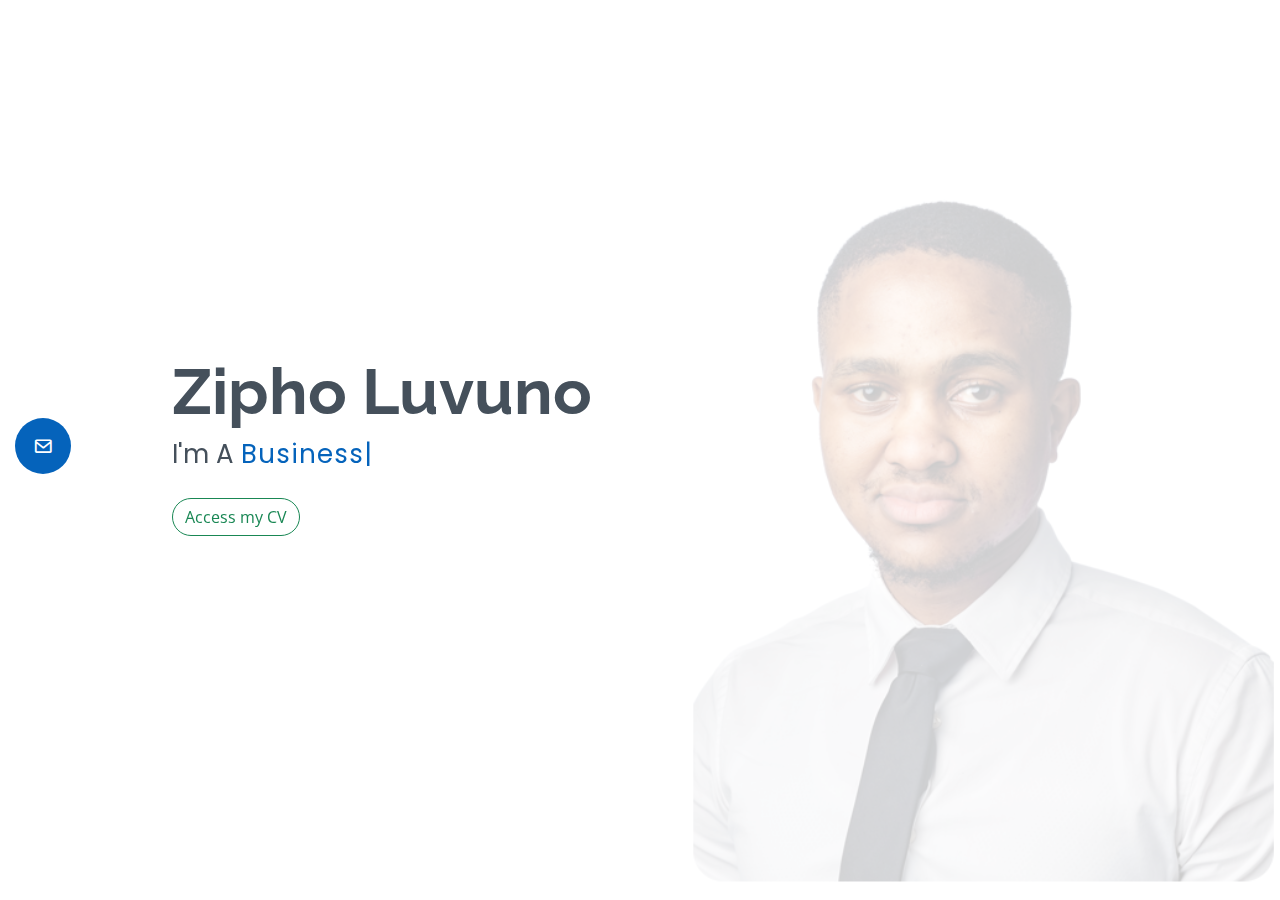
==== index.html @ f341f7f9 "launch" ====
<!DOCTYPE html>
<html lang="en">

<head>
  <meta charset="utf-8">
  <meta content="width=device-width, initial-scale=1.0" name="viewport">

  <title>Zipho Luvuno</title>
  <meta content="" name="description">
  <meta content="" name="keywords">

  <!-- Favicons -->
  <link href="assets/img/favicon.png" rel="icon">
  <link href="assets/img/apple-touch-icon.png" rel="apple-touch-icon">

  <!-- Google Fonts -->
  <link href="https://fonts.googleapis.com/css?family=Open+Sans:300,300i,400,400i,600,600i,700,700i|Raleway:300,300i,400,400i,500,500i,600,600i,700,700i|Poppins:300,300i,400,400i,500,500i,600,600i,700,700i" rel="stylesheet">

  <!-- Vendor CSS Files -->
  <link href="assets/vendor/aos/aos.css" rel="stylesheet">
  <link href="assets/vendor/bootstrap/css/bootstrap.min.css" rel="stylesheet">
  <link href="assets/vendor/bootstrap-icons/bootstrap-icons.css" rel="stylesheet">
  <link href="assets/vendor/boxicons/css/boxicons.min.css" rel="stylesheet">
  <link href="assets/vendor/glightbox/css/glightbox.min.css" rel="stylesheet">
  <link href="assets/vendor/swiper/swiper-bundle.min.css" rel="stylesheet">

  <!-- Template Main CSS File -->
  <link href="assets/css/style.css" rel="stylesheet">


</head>

<body>

  <!-- ======= Mobile nav toggle button ======= -->
  <!-- <button type="button" class="mobile-nav-toggle d-xl-none"><i class="bi bi-list mobile-nav-toggle"></i></button> -->
  <i class="bi bi-list mobile-nav-toggle d-lg-none"></i>
  <!-- ======= Header ======= -->
  <header id="header" class="d-flex flex-column justify-content-center">

    <nav id="navbar" class="navbar nav-menu">
      <ul>
        <li><a href="#hero" class="nav-link scrollto active"><i class="bx bx-envelope"></i> <span>Welcome Form</span></a></li>
      
      </ul>
    </nav><!-- .nav-menu -->

  </header><!-- End Header -->

  <!-- ======= Hero Section ======= -->
  <section id="hero" class="d-flex flex-column justify-content-center">
    <div class="container" data-aos="zoom-in" data-aos-delay="100">
      <h1>Zipho Luvuno</h1>
      <p>I'm A <span class="typed" data-typed-items="Business Consultant, Analyst, Full-Stack Developer, Engineer, UI/UX Designer"></span></p>
      <br>
      <button class="btn btn-outline-success" style="border-radius: 20px;" data-bs-toggle="modal" data-bs-target="#largeModal"> Access my CV</button>
    </div>

    <div class="modal fade" id="largeModal" tabindex="-1">
      <div class="modal-dialog modal-lg">
        <div class="modal-content">
          <div class="modal-header">
            <h5 class="modal-title">Access Form for CV</h5>
            <button type="button" class="btn-close" data-bs-dismiss="modal" aria-label="Close"></button>
          </div>
          <div class="modal-body">
           <p style="font-size: medium; color:rgb(0, 10, 59)">Hi There.</p>
           <p style="font-size: medium; color:rgb(0, 10, 59)">For my own record purposes of who has access to my personal information, please tell me about yourself by filling out the form below. Thank you. </p>
           <hr>
           <form action="https://formsubmit.co/zluvuno@gmail.com" method="POST" role="form" class="php-email-form">
            <div class="row">
              <div class="col-md-6 form-group">
                <input type="text" name="name" class="form-control" id="name" placeholder="Your Name" required>
              </div>
              <div class="col-md-6 form-group mt-3 mt-md-0">
                <input type="email" class="form-control" name="email" id="email" placeholder="Your Email" required>
              </div>
            </div>
            <div class="form-group mt-3">
              <input type="text" class="form-control" name="subject" id="subject" placeholder="Company Name" required>
            </div>
           
            <div class="form-group mt-3">
              <input type="hidden" class="form-control" name="_subject" value="Zluvuno Request - Cv Query" required>              
              <input type="hidden" name="_next" value="http://127.0.0.1:5500/zluvuno_cv_5475m.html">
              <input type="hidden" name="_captcha" value="false">
              <input type="hidden" name="_template" value="box">
            </div>
            <div class="modal-footer">
              <button type="submit" class="btn btn-primary" style="border-radius: 20px;">Submit Message</button> 
              <button type="button" class="btn btn-dark" data-bs-dismiss="modal" style="border-radius: 20px;">Close</button>
            
            </div>
          </form>
            </div>
        
        </div>
      </div>
    </div><!-- End Large Modal-->
  </section><!-- End Hero -->



   




  <!-- Vendor JS Files -->
  <script src="assets/vendor/purecounter/purecounter_vanilla.js"></script>
  <script src="assets/vendor/aos/aos.js"></script>
  <script src="assets/vendor/bootstrap/js/bootstrap.bundle.min.js"></script>
  <script src="assets/vendor/glightbox/js/glightbox.min.js"></script>
  <script src="assets/vendor/isotope-layout/isotope.pkgd.min.js"></script>
  <script src="assets/vendor/swiper/swiper-bundle.min.js"></script>
  <script src="assets/vendor/typed.js/typed.umd.js"></script>
  <script src="assets/vendor/waypoints/noframework.waypoints.js"></script>

  <!-- Template Main JS File -->
  <script src="assets/js/main.js"></script>

</body>

</html>
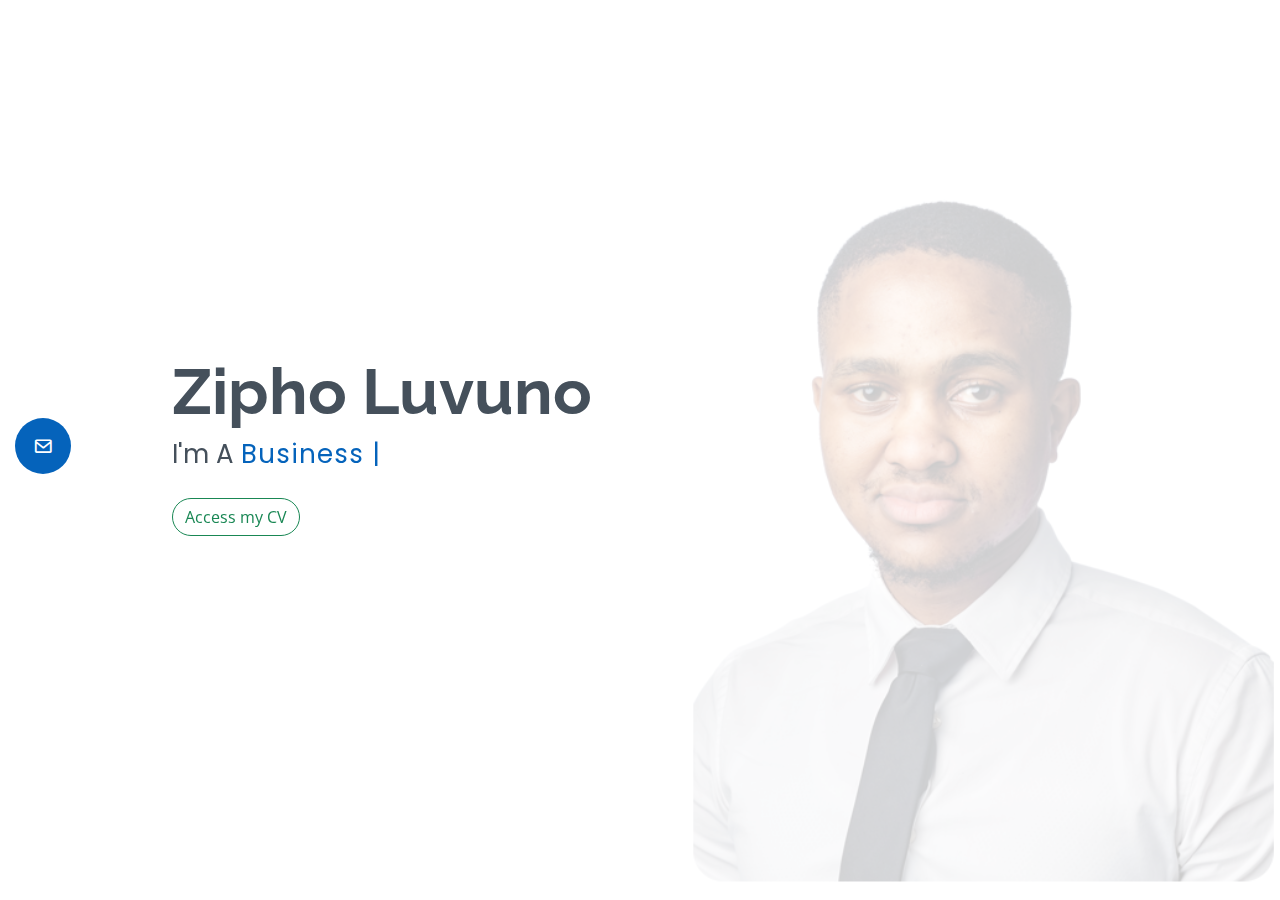
==== commit d69cbf5d: "site form redirect" ====
--- a/index.html
+++ b/index.html
@@ -82,7 +82,7 @@
            
             <div class="form-group mt-3">
               <input type="hidden" class="form-control" name="_subject" value="Zluvuno Request - Cv Query" required>              
-              <input type="hidden" name="_next" value="http://127.0.0.1:5500/zluvuno_cv_5475m.html">
+              <input type="hidden" name="_next" value="https://zluvuno-cv.vercel.app/zluvuno_cv_5475m.html">
               <input type="hidden" name="_captcha" value="false">
               <input type="hidden" name="_template" value="box">
             </div>
